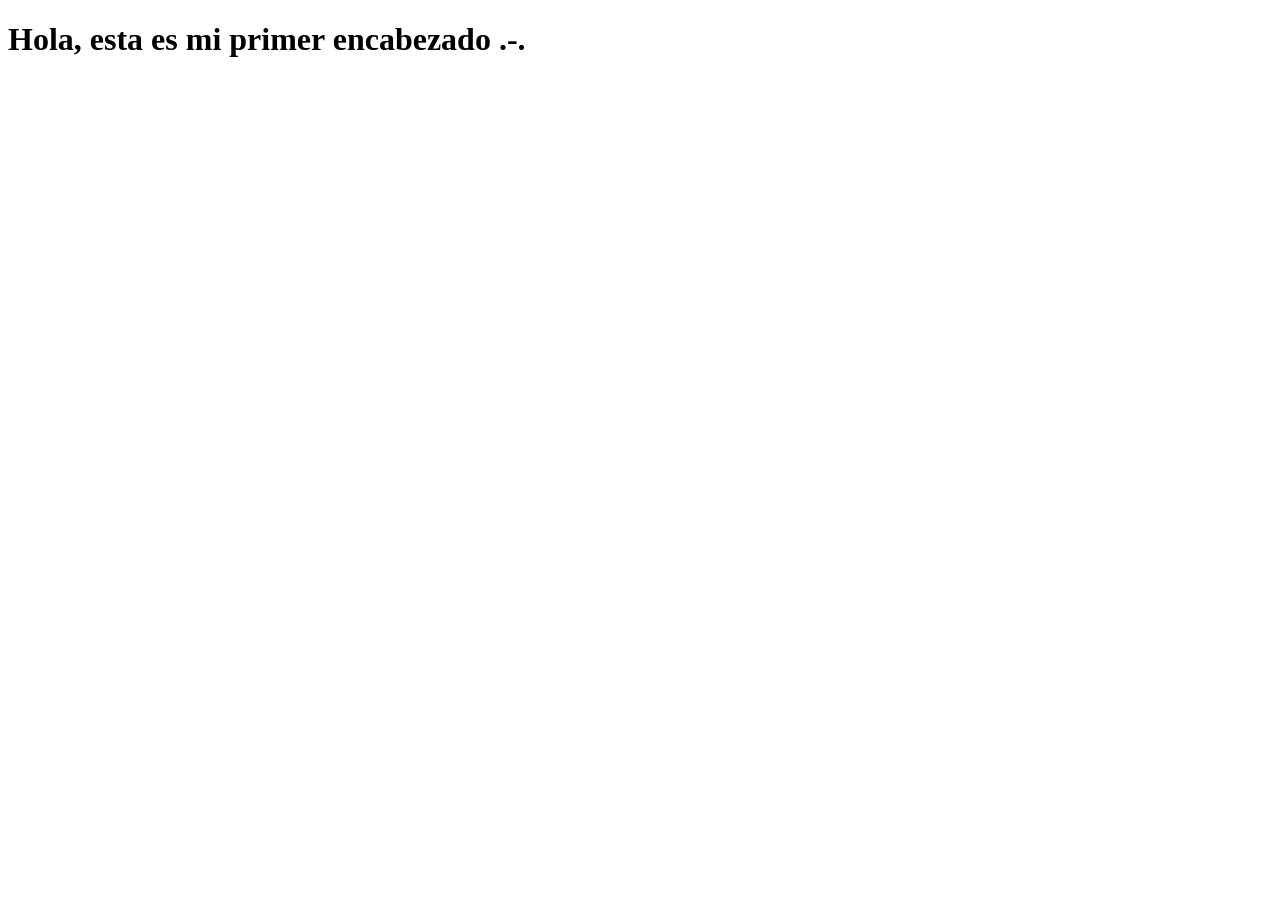
==== actividades_de_integración/index.html @ 9ad7fd44 "feat(index):agerga estructura de html base" ====
<!DOCTYPE html>
<html lang="es">
<head>
    <meta charset="UTF-8">
    <meta name="viewport" content="width=device-width, initial-scale=1.0">
    <meta name="author" content="Aurora Vázquez Robles">
    <meta name="index" content="Primera página tecleada desde 0 ">   
    
    <title>index</title>
</head>
<body>
    <h1>Hola, esta es mi primer encabezado .-. </h1>
</body>
</html>
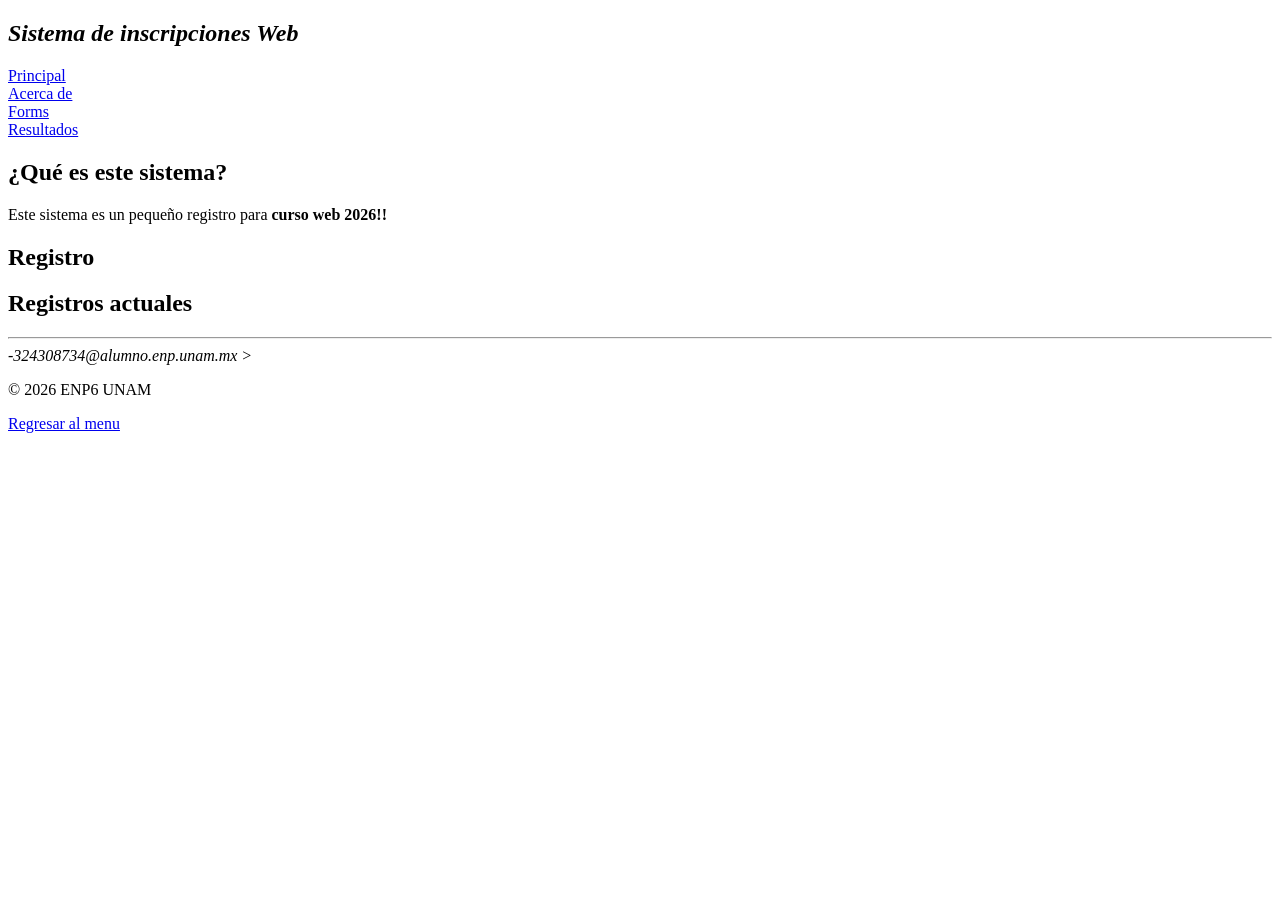
==== commit ee5a6478: "refactor(index): reestructura con semántica HTML5" ====
--- a/actividades_de_integración/index.html
+++ b/actividades_de_integración/index.html
@@ -9,6 +9,46 @@
     <title>index</title>
 </head>
 <body>
-    <h1>Hola, esta es mi primer encabezado .-. </h1>
+    <header>
+        <nav> 
+        <h1> <i>Sistema de inscripciones Web </i></h1>
+        <nav id="menu">
+            <a href="migrar-divs.html">Principal</a>
+            <br>
+            <a href="#acerca">Acerca de</a>
+            <br>
+            <a href="#formulario">Forms</a>
+            <br>
+            <a href="#resultados">Resultados </a>
+        </nav>
+    </header>
+    <!------------Cuerpo----------------------->
+    <main>
+        <section id="acerca">
+            <h2>¿Qué es este sistema?</h2>
+                <p>Este sistema es un pequeño registro para 
+                    <strong>curso web 2026!!</strong></p>
+        </section>
+    
+        <section id="formulario">
+            <h2>Registro</h2>
+        </section>
+    
+        <section id="resultados">
+                <h2>Registros actuales</h2>
+            </section>
+    </main>
+    <!------------------Barra Lateral--------------->
+    <aside>
+
+    </aside>
+    <!------------------Pie de página---------------->
+    <footer>
+        <hr>
+        <address> -324308734@alumno.enp.unam.mx > </address>
+        <p>&copy; 2026 ENP6 UNAM</p>
+        <p><a href="#menu">Regresar al menu</a> </p>
+
+    </footer>
 </body>
 </html>
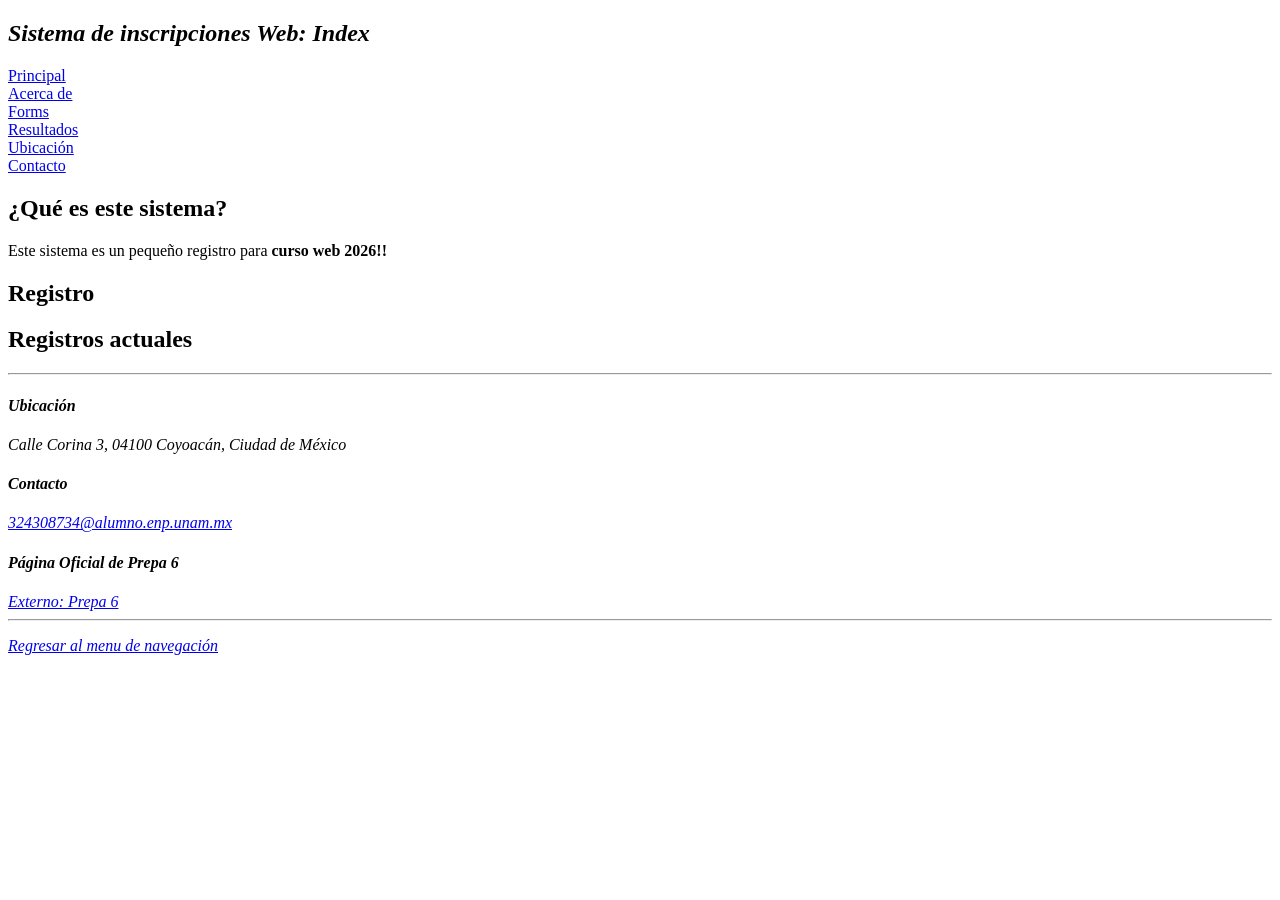
==== commit f95870de: "feat(index):modificaciones a los vínculos entre páginas" ====
--- a/actividades_de_integración/index.html
+++ b/actividades_de_integración/index.html
@@ -11,7 +11,7 @@
 <body>
     <header>
         <nav> 
-        <h1> <i>Sistema de inscripciones Web </i></h1>
+        <h1> <i>Sistema de inscripciones Web: Index </i></h1>
         <nav id="menu">
             <a href="migrar-divs.html">Principal</a>
             <br>
@@ -20,6 +20,10 @@
             <a href="#formulario">Forms</a>
             <br>
             <a href="#resultados">Resultados </a>
+            <br>
+            <a href="#ubicación">Ubicación</a></li>
+            <br>
+            <a href="#contacto">Contacto</a></li>
         </nav>
     </header>
     <!------------Cuerpo----------------------->
@@ -45,10 +49,17 @@
     <!------------------Pie de página---------------->
     <footer>
         <hr>
-        <address> -324308734@alumno.enp.unam.mx > </address>
-        <p>&copy; 2026 ENP6 UNAM</p>
-        <p><a href="#menu">Regresar al menu</a> </p>
-
+        <address>
+            <h4 id="ubicación">Ubicación</h4>
+            <p>Calle Corina 3, 04100 Coyoacán, Ciudad de México</p>
+            <h4 id="contacto">Contacto</h4>
+            <a href="mailto:324308734@alumno.enp.unam.mx">324308734@alumno.enp.unam.mx</a>
+            <h4>Página Oficial de Prepa 6</h4>
+            <a href="https://www.prepa6.unam.mx/ENP6/_P6/"
+            target="_blank" rel="noopener noreferrer">Externo: Prepa 6</a>
+            <hr>
+            <p><a href="#menu">Regresar al menu de navegación</a> </p>
+        </address>
     </footer>
 </body>
 </html>
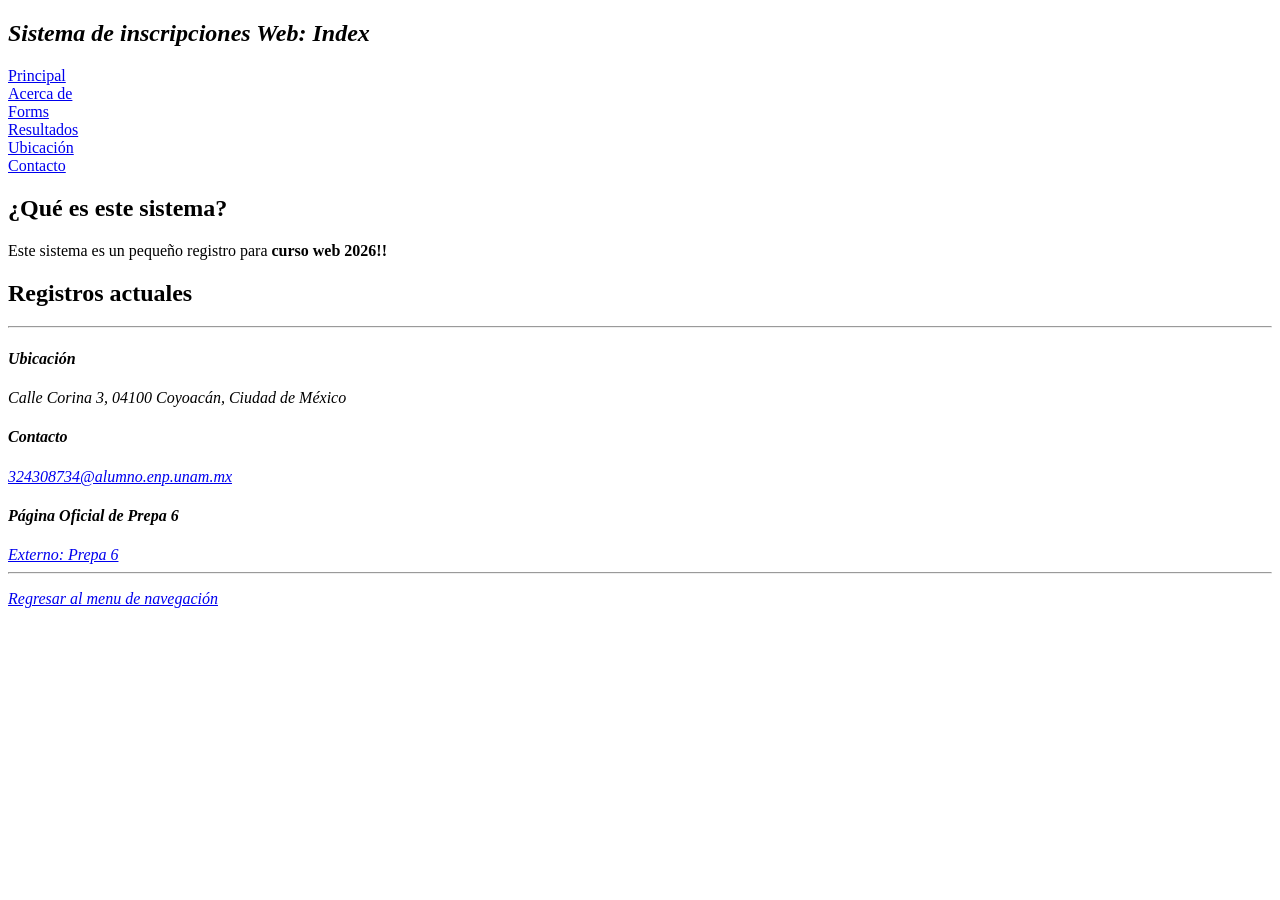
==== commit c54cfe3f: "feat(index):Agregar al nav el forms" ====
--- a/actividades_de_integración/index.html
+++ b/actividades_de_integración/index.html
@@ -17,7 +17,7 @@
             <br>
             <a href="#acerca">Acerca de</a>
             <br>
-            <a href="#formulario">Forms</a>
+            <a href="#forms">Forms</a>
             <br>
             <a href="#resultados">Resultados </a>
             <br>
@@ -34,13 +34,9 @@
                     <strong>curso web 2026!!</strong></p>
         </section>
     
-        <section id="formulario">
-            <h2>Registro</h2>
-        </section>
-    
         <section id="resultados">
                 <h2>Registros actuales</h2>
-            </section>
+        </section>
     </main>
     <!------------------Barra Lateral--------------->
     <aside>
